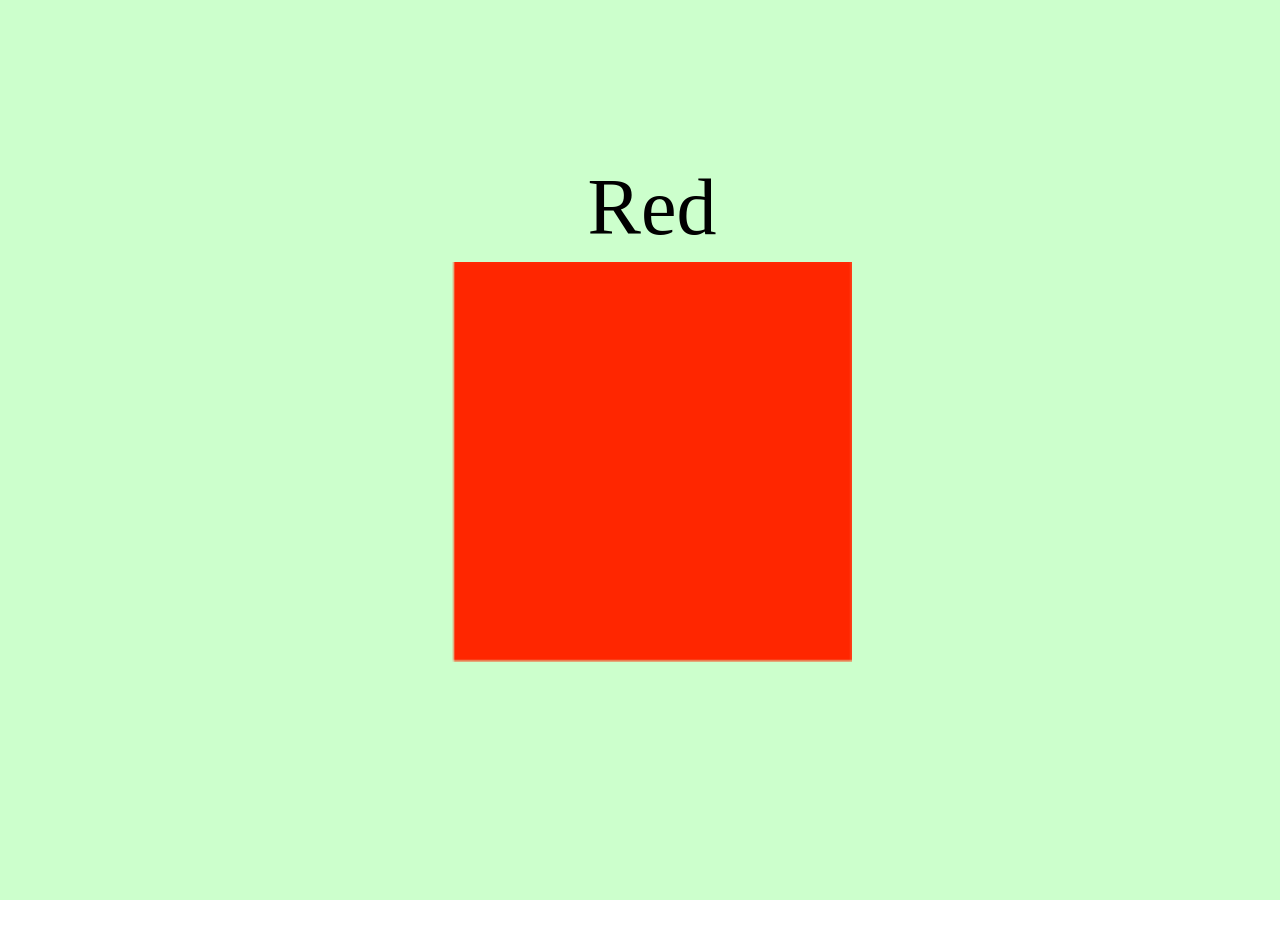
==== www/index.html @ d1f571ac "second commit" ====
<html id="viewport">
    <head>
        <title>Colours</title>
        <meta name="viewport" content="initial-scale=1, maximum-scale=1, user-scalable=no">
            <style type="text/css">
                body {
                    overflow: hidden;
                }
            
                .page {
                    position: absolute;
                    padding: 12px;
                    top: 0;
                    left: 0;
                    width: 100%;
                    height: 100%;
                }
            
            .page.left {
                -webkit-transform: translate3d(-100%, 0, 0);
                transform: translate3d(-100%, 0, 0);
            }
            
            .page.left2 {
                -webkit-transform: translate3d(-200%, 0, 0);
                transform: translate3d(-100%, 0, 0);
            }

            .page.center {
                -webkit-transform: translate3d(0, 0, 0);
                transform: translate3d(0, 0, 0);
            }
            
            .page.right {
                -webkit-transform: translate3d(100%, 0, 0);
                transform: translate3d(100%, 0, 0);
            }
            
            .page.right2 {
                -webkit-transform: translate3d(200%, 0, 0);
                transform: translate3d(100%, 0, 0);
            }
            .page.transition {
                -webkit-transition-duration: .25s;
                transition-duration: .25s;
            }
            
                </style>
            </head>
    <body>
        <div id="homePage" class="page center" style="background-color: #CCFFCC">
            <div id="progressDialog" class="progressDialog hidden">
                <div id="spinner"></div>
            <style type="text/css">
                img {
                    /*Page 1*/
                    position: absolute;
                    top: 50%;
                    left: 50%;
                    width: 400px;
                    height: 400px;
                    margin-top: -200px; /* Half the height */
                    margin-left: -200px; /* Half the width */
                }
            </style>
            <img src="data/Red.png" alt="Red">
                
                <style type="text/css">
                    h1 {
                        font-size:80px;
                        font-weight:normal;
                        margin:0px;
                        overflow:visible;
                        padding:0px;
                        text-align:center;
                        position: absolute;
                        top: 50%;
                        left: 50%;
                        width: 400px;
                        height: 400px;
                        margin-top: -300px; /* Half the height */
                        margin-left: -200px; /* Half the width */
                    }
                
                    #linktop {
                        display: block;
                        position: absolute;
                        width: 100%;
                        height: 15%;
                        margin-left: 0%; /* Half the width */
                        margin-top: 0%;
                    }
                    </style>
                
                <h1 id="red_text"> Red </h1>
                
                <a id="linktop" href="javascript:playexplosion()"></a>
        </div>
        
        <div id="c2_green" class="page right" style="background-color: #CCFFCC">
            <style type="text/css">
                img {
                    /*Page 1*/
                    position: absolute;
                    top: 50%;
                    left: 50%;
                    width: 400px;
                    height: 400px;
                    margin-top: -200px; /* Half the height */
                    margin-left: -200px; /* Half the width */
                }
            </style>
            <img src="data/Green.jpg" alt="Green">
                
                <style type="text/css">
                    h1 {
                        font-size:80px;
                        font-weight:normal;
                        margin:0px;
                        overflow:visible;
                        padding:0px;
                        text-align:center;
                        position: absolute;
                        top: 50%;
                        left: 50%;
                        width: 400px;
                        height: 400px;
                        margin-top: -300px; /* Half the height */
                        margin-left: -200px; /* Half the width */
                    }
                 #linktop {
                    display: block;
                    position: absolute;
                    width: 100%;
                    height: 15%;
                    margin-left: 0%; /* Half the width */
                    margin-top: 0%;
                }
                    html, body {
                        height: 100%; /* or the height property above will not work */
                        margin: 0; /* to avoid scrollbars */
                        padding: 0;
                        overflow-x: hidden;
                    }
                body {
                    position: relative
                }
                </style>
                
                <h1 id="green_text"> Green </h1>
                
                <a id="linktop" href="javascript:playexplosion()"></a>

        </div>
        
        <div id="c3_blue" class="page right" style="background-color: #CCFFCC">
            <style type="text/css">
                img {
                    /*Page 2*/
                    position: absolute;
                    top: 50%;
                    left: 50%;
                    width: 400px;
                    height: 400px;
                    margin-top: -200px; /* Half the height */
                    margin-left: -200px; /* Half the width */
                }
            </style>
            <img src="data/Blue.jpg" alt="Blue">
                
                <style type="text/css">
                    h1 {
                        font-size:80px;
                        font-weight:normal;
                        margin:0px;
                        overflow:visible;
                        padding:0px;
                        text-align:center;
                        position: absolute;
                        top: 50%;
                        left: 50%;
                        width: 400px;
                        height: 400px;
                        margin-top: -300px; /* Half the height */
                        margin-left: -200px; /* Half the width */
                    }
                    #linkleft {
                        display: block;
                        position: absolute;
                        width: 50%;
                        height: 100%;
                        margin-left: 0%; /* Half the width */
                        margin-top: 10%;
                    }
                #linktop {
                    display: block;
                    position: absolute;
                    width: 100%;
                    height: 15%;
                    margin-left: 0%; /* Half the width */
                    margin-top: 0%;
                }
                    html, body {
                        height: 100%; /* or the height property above will not work */
                        margin: 0; /* to avoid scrollbars */
                        padding: 0;
                        overflow-x: hidden;
                    }
                body {
                    position: relative
                }
                </style>
                
                <h1 id="blue_text"> Blue </h1>
                <a id="linktop" href="javascript:playexplosion()"></a>
                
                </div>
        <div id="c4_yellow" class="page right" style="background-color: #CCFFCC">
            <style type="text/css">
                img {
                    /*Page 3*/
                    position: absolute;
                    top: 50%;
                    left: 50%;
                    width: 400px;
                    height: 400px;
                    margin-top: -200px; /* Half the height */
                    margin-left: -200px; /* Half the width */
                }
            </style>
            <img src="data/Yellow.png" alt="Yellow">
                
                <style type="text/css">
                    h1 {
                        font-size:80px;
                        font-weight:normal;
                        margin:0px;
                        overflow:visible;
                        padding:0px;
                        text-align:center;
                        position: absolute;
                        top: 50%;
                        left: 50%;
                        width: 400px;
                        height: 400px;
                        margin-top: -300px; /* Half the height */
                        margin-left: -200px; /* Half the width */
                    }
                #linkleft {
                    display: block;
                    position: absolute;
                    width: 50%;
                    height: 100%;
                    margin-left: 0%; /* Half the width */
                    margin-top: 10%;
                }
                #linktop {
                    display: block;
                    position: absolute;
                    width: 100%;
                    height: 15%;
                    margin-left: 0%; /* Half the width */
                    margin-top: 0%;
                }
                html, body {
                    height: 100%; /* or the height property above will not work */
                    margin: 0; /* to avoid scrollbars */
                    padding: 0;
                    overflow-x: hidden;
                }
                body {
                    position: relative
                }
                </style>
                
                <h1 id="yellow_text"> Yellow </h1>
                <a id="linktop" href="javascript:playexplosion()"></a>
                
                </div>
        <div id="c5_black" class="page right" style="background-color: #CCFFCC">
            <style type="text/css">
                img {
                    /*Page 4*/
                    position: absolute;
                    top: 50%;
                    left: 50%;
                    width: 400px;
                    height: 400px;
                    margin-top: -200px; /* Half the height */
                    margin-left: -200px; /* Half the width */
                }
            </style>
            <img src="data/Black.png" alt="Black">
                
                <style type="text/css">
                    h1 {
                        font-size:80px;
                        font-weight:normal;
                        margin:0px;
                        overflow:visible;
                        padding:0px;
                        text-align:center;
                        position: absolute;
                        top: 50%;
                        left: 50%;
                        width: 400px;
                        height: 400px;
                        margin-top: -300px; /* Half the height */
                        margin-left: -200px; /* Half the width */
                    }
                #linkleft {
                    display: block;
                    position: absolute;
                    width: 50%;
                    height: 100%;
                    margin-left: 0%; /* Half the width */
                    margin-top: 10%;
                }
                #linktop {
                    display: block;
                    position: absolute;
                    width: 100%;
                    height: 15%;
                    margin-left: 0%; /* Half the width */
                    margin-top: 0%;
                }
                html, body {
                    height: 100%; /* or the height property above will not work */
                    margin: 0; /* to avoid scrollbars */
                    padding: 0;
                    overflow-x: hidden;
                }
                body {
                    position: relative
                }
                </style>
                
                <h1 id="black_text"> Black </h1>
                <a id="linktop" href="javascript:playexplosion()"></a>
                
                </div>
        <div id="c6_orange" class="page right" style="background-color: #CCFFCC">
            <style type="text/css">
                img {
                    /*Page 5*/
                    position: absolute;
                    top: 50%;
                    left: 50%;
                    width: 400px;
                    height: 400px;
                    margin-top: -200px; /* Half the height */
                    margin-left: -200px; /* Half the width */
                }
            </style>
            <img src="data/Orange.png" alt="Orange">
                
                <style type="text/css">
                    h1 {
                        font-size:80px;
                        font-weight:normal;
                        margin:0px;
                        overflow:visible;
                        padding:0px;
                        text-align:center;
                        position: absolute;
                        top: 50%;
                        left: 50%;
                        width: 400px;
                        height: 400px;
                        margin-top: -300px; /* Half the height */
                        margin-left: -200px; /* Half the width */
                    }
                #linkleft {
                    display: block;
                    position: absolute;
                    width: 50%;
                    height: 100%;
                    margin-left: 0%; /* Half the width */
                    margin-top: 10%;
                }
                #linktop {
                    display: block;
                    position: absolute;
                    width: 100%;
                    height: 15%;
                    margin-left: 0%; /* Half the width */
                    margin-top: 0%;
                }
                html, body {
                    height: 100%; /* or the height property above will not work */
                    margin: 0; /* to avoid scrollbars */
                    padding: 0;
                    overflow-x: hidden;
                }
                body {
                    position: relative
                }
                </style>
                
                <h1 id="orange_text"> Orange </h1>
                <a id="linktop" href="javascript:playexplosion()"></a>
                
                </div>
        <div id="c7_white" class="page right" style="background-color: #CCFFCC">
            <style type="text/css">
                img {
                    /*Page 6*/
                    position: absolute;
                    top: 50%;
                    left: 50%;
                    width: 400px;
                    height: 400px;
                    margin-top: -200px; /* Half the height */
                    margin-left: -200px; /* Half the width */
                }
            </style>
            <img src="data/White.png" alt="White">
                
                <style type="text/css">
                    h1 {
                        font-size:80px;
                        font-weight:normal;
                        margin:0px;
                        overflow:visible;
                        padding:0px;
                        text-align:center;
                        position: absolute;
                        top: 50%;
                        left: 50%;
                        width: 400px;
                        height: 400px;
                        margin-top: -300px; /* Half the height */
                        margin-left: -200px; /* Half the width */
                    }
                #linkleft {
                    display: block;
                    position: absolute;
                    width: 50%;
                    height: 100%;
                    margin-left: 0%; /* Half the width */
                    margin-top: 10%;
                }
                #linktop {
                    display: block;
                    position: absolute;
                    width: 100%;
                    height: 15%;
                    margin-left: 0%; /* Half the width */
                    margin-top: 0%;
                }
                html, body {
                    height: 100%; /* or the height property above will not work */
                    margin: 0; /* to avoid scrollbars */
                    padding: 0;
                    overflow-x: hidden;
                }
                body {
                    position: relative
                }
                </style>
                
                <h1 id="white_text"> White </h1>
                <a id="linktop" href="javascript:playexplosion()"></a>
                
                </div>
        <div id="c8_purple" class="page right" style="background-color: #CCFFCC">
            <style type="text/css">
                img {
                    /*Page 7*/
                    position: absolute;
                    top: 50%;
                    left: 50%;
                    width: 400px;
                    height: 400px;
                    margin-top: -200px; /* Half the height */
                    margin-left: -200px; /* Half the width */
                }
            </style>
            <img src="data/Purple.png" alt="Purple">
                
                <style type="text/css">
                    h1 {
                        font-size:80px;
                        font-weight:normal;
                        margin:0px;
                        overflow:visible;
                        padding:0px;
                        text-align:center;
                        position: absolute;
                        top: 50%;
                        left: 50%;
                        width: 400px;
                        height: 400px;
                        margin-top: -300px; /* Half the height */
                        margin-left: -200px; /* Half the width */
                    }
                #linkleft {
                    display: block;
                    position: absolute;
                    width: 50%;
                    height: 100%;
                    margin-left: 0%; /* Half the width */
                    margin-top: 10%;
                }
                #linktop {
                    display: block;
                    position: absolute;
                    width: 100%;
                    height: 15%;
                    margin-left: 0%; /* Half the width */
                    margin-top: 0%;
                }
                html, body {
                    height: 100%; /* or the height property above will not work */
                    margin: 0; /* to avoid scrollbars */
                    padding: 0;
                    overflow-x: hidden;
                }
                body {
                    position: relative
                }
                </style>
                
                <h1 id="purple_text"> Purple </h1>
                <a id="linktop" href="javascript:playexplosion()"></a>
                
                </div>
        <audio id="explosion" src="data/explosion.mp3" volume="0.5">
        </audio>


    <script src="js/hammer.min.js"></script>
    <script>
            
            var homePage = document.getElementById("homePage");
            var page2 = document.getElementById("c2_green");
            var page3 = document.getElementById("c3_blue");
            var page4 = document.getElementById("c4_yellow");
            var page5 = document.getElementById("c5_black");
            var page6 = document.getElementById("c6_orange");
            var page7 = document.getElementById("c7_white");
            var page8 = document.getElementById("c8_purple");
 
            currentPage = homePage;
            var flag=0;
            
            var hammertime1 = new Hammer(homePage);
            var hammertime2 = new Hammer(page2);
            var hammertime3 = new Hammer(page3);
            var hammertime4 = new Hammer(page4);
            var hammertime5 = new Hammer(page5);
            var hammertime6 = new Hammer(page6);
            var hammertime7 = new Hammer(page7);
            var hammertime8 = new Hammer(page8);
            
            hammertime1.on("swipeleft", function(ev) {
                            slidePageFrom(page2, 'right');
                            console.log(ev);
                           });
            /*hammertime1.on("swiperight", function(ev) {
                            slidePageFrom2(page3, 'left');
                            console.log(ev);
                           });*/
            hammertime2.on("swipeleft", function(ev) {
                            slidePageFrom(page3, 'right');
                            console.log(ev);
                           });
            hammertime2.on("swiperight", function(ev) {
                            slidePageFrom(homePage, 'left');
                            console.log(ev);
                           });
            /*hammertime3.on("swipeleft", function(ev) {
                           slidePageFrom2(homePage, 'right');
                            console.log(ev);
                           });*/
            hammertime3.on("swipeleft", function(ev) {
                           slidePageFrom(page4, 'right');
                           console.log(ev);
                           });
            hammertime3.on("swiperight", function(ev) {
                            slidePageFrom(page2, 'left');
                            console.log(ev);
                           });
            hammertime4.on("swipeleft", function(ev) {
                            slidePageFrom(page5, 'right');
                            console.log(ev);
                           });
            hammertime4.on("swiperight", function(ev) {
                            slidePageFrom(page3, 'left');
                            console.log(ev);
                           });
            hammertime5.on("swipeleft", function(ev) {
                            slidePageFrom(page6, 'right');
                            console.log(ev);
                           });
            hammertime5.on("swiperight", function(ev) {
                            slidePageFrom(page4, 'left');
                            console.log(ev);
                           });
            hammertime6.on("swipeleft", function(ev) {
                            slidePageFrom(page7, 'right');
                            console.log(ev);
                           });
            hammertime6.on("swiperight", function(ev) {
                            slidePageFrom(page5, 'left');
                            console.log(ev);
                           });
            hammertime7.on("swipeleft", function(ev) {
                            slidePageFrom(page8, 'right');
                            console.log(ev);
                           });
            hammertime7.on("swiperight", function(ev) {
                            slidePageFrom(page6, 'left');
                            console.log(ev);
                           });
            /*hammertime8.on("swipeleft", function(ev) {
                            slidePageFrom(page5, 'right');
                            console.log(ev);
                           });*/
            hammertime8.on("swiperight", function(ev) {
                            slidePageFrom(page7, 'left');
                            console.log(ev);
                           });
           
            
            function slidePageFrom(page, from) {
                // Position the page at the starting position of the animation
                page.className = "page " + from;
                // Position the new page and the current page at the ending position of their animation with a transition class indicating the duration of the animation
                page.className ="page transition center";
                currentPage.className = "page transition " + (from === "left" ? "right" : "left");
                currentPage = page;
                flag=0;
                document.getElementById("red_text").style.color = "black";
                document.getElementById("red_text").style.fontWeight = "normal";
                document.getElementById("green_text").style.color = "black";
                document.getElementById("green_text").style.fontWeight = "normal";
                document.getElementById("blue_text").style.color = "black";
                document.getElementById("blue_text").style.fontWeight = "normal";
                document.getElementById("yellow_text").style.color = "black";
                document.getElementById("yellow_text").style.fontWeight = "normal";
                document.getElementById("black_text").style.color = "black";
                document.getElementById("black_text").style.fontWeight = "normal";
                document.getElementById("white_text").style.color = "black";
                document.getElementById("white_text").style.fontWeight = "normal";
                document.getElementById("orange_text").style.color = "black";
                document.getElementById("orange_text").style.fontWeight = "normal";
                document.getElementById("purple_text").style.color = "black";
                document.getElementById("purple_text").style.fontWeight = "normal";
            }
    
    function slidePageFrom2(page, from) {
        // Position the page at the starting position of the animation
        page.className = "page " + from + '2';
        // Position the new page and the current page at the ending position of their animation with a transition class indicating the duration of the animation
        page.className ="page transition center";
        currentPage.className = "page transition " + (from === "left" ? "right" : "left");
        currentPage = page;
        flag=0;
        document.getElementById("red_text").style.color = "black";
        document.getElementById("red_text").style.fontWeight = "normal";
        document.getElementById("green_text").style.color = "black";
        document.getElementById("green_text").style.fontWeight = "normal";
        document.getElementById("blue_text").style.color = "black";
        document.getElementById("blue_text").style.fontWeight = "normal";
    }

    function playexplosion() {
        if (flag==0) {
            document.getElementById("red_text").style.color = "red";
            document.getElementById("red_text").style.fontWeight = "bold";
            document.getElementById("green_text").style.color = "green";
            document.getElementById("green_text").style.fontWeight = "bold";
            document.getElementById("blue_text").style.color = "blue";
            document.getElementById("blue_text").style.fontWeight = "bold";
            document.getElementById("yellow_text").style.color = "yellow";
            document.getElementById("yellow_text").style.fontWeight = "bold";
            document.getElementById("orange_text").style.color = "orange";
            document.getElementById("orange_text").style.fontWeight = "bold";
            document.getElementById("black_text").style.color = "black";
            document.getElementById("black_text").style.fontWeight = "bold";
            document.getElementById("white_text").style.color = "white";
            document.getElementById("white_text").style.fontWeight = "bold";
            document.getElementById("purple_text").style.color = "purple";
            document.getElementById("purple_text").style.fontWeight = "bold";
            var audio = document.getElementById("explosion");
            audio.volume=0.5;
            audio.play();
            flag=1;
        }
    }
    
    
    
        </script>
    <script type="text/javascript" src="js/index.js"></script>
    <script type="text/javascript">
        app.initialize();
        setTimeout(function() {
                   app.startBannerAds();
                   }, 1000);
        </script>

    </body>
</html>
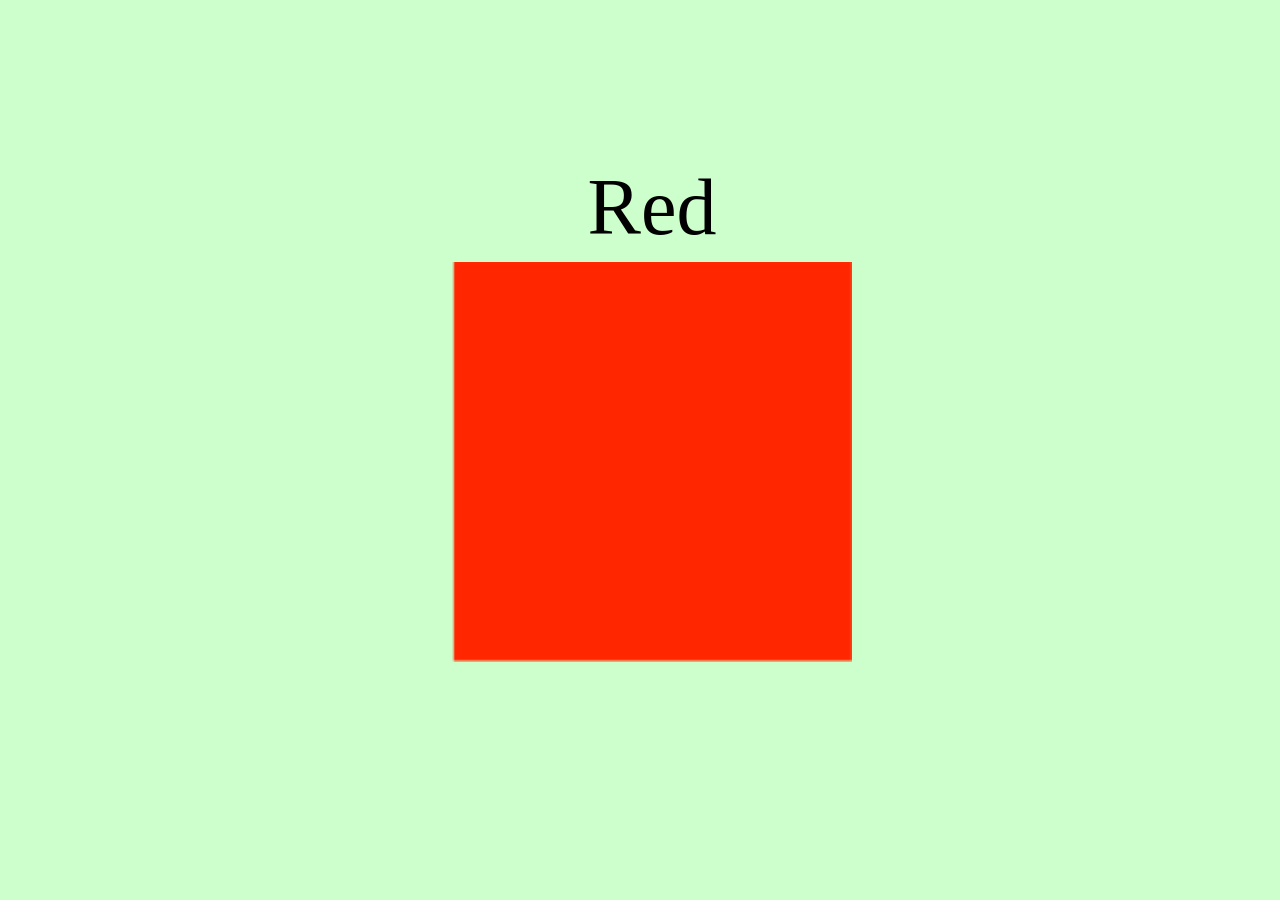
==== commit 353f7ad4: "Update index.html" ====
--- a/www/index.html
+++ b/www/index.html
@@ -49,8 +49,6 @@
             </head>
     <body>
         <div id="homePage" class="page center" style="background-color: #CCFFCC">
-            <div id="progressDialog" class="progressDialog hidden">
-                <div id="spinner"></div>
             <style type="text/css">
                 img {
                     /*Page 1*/
